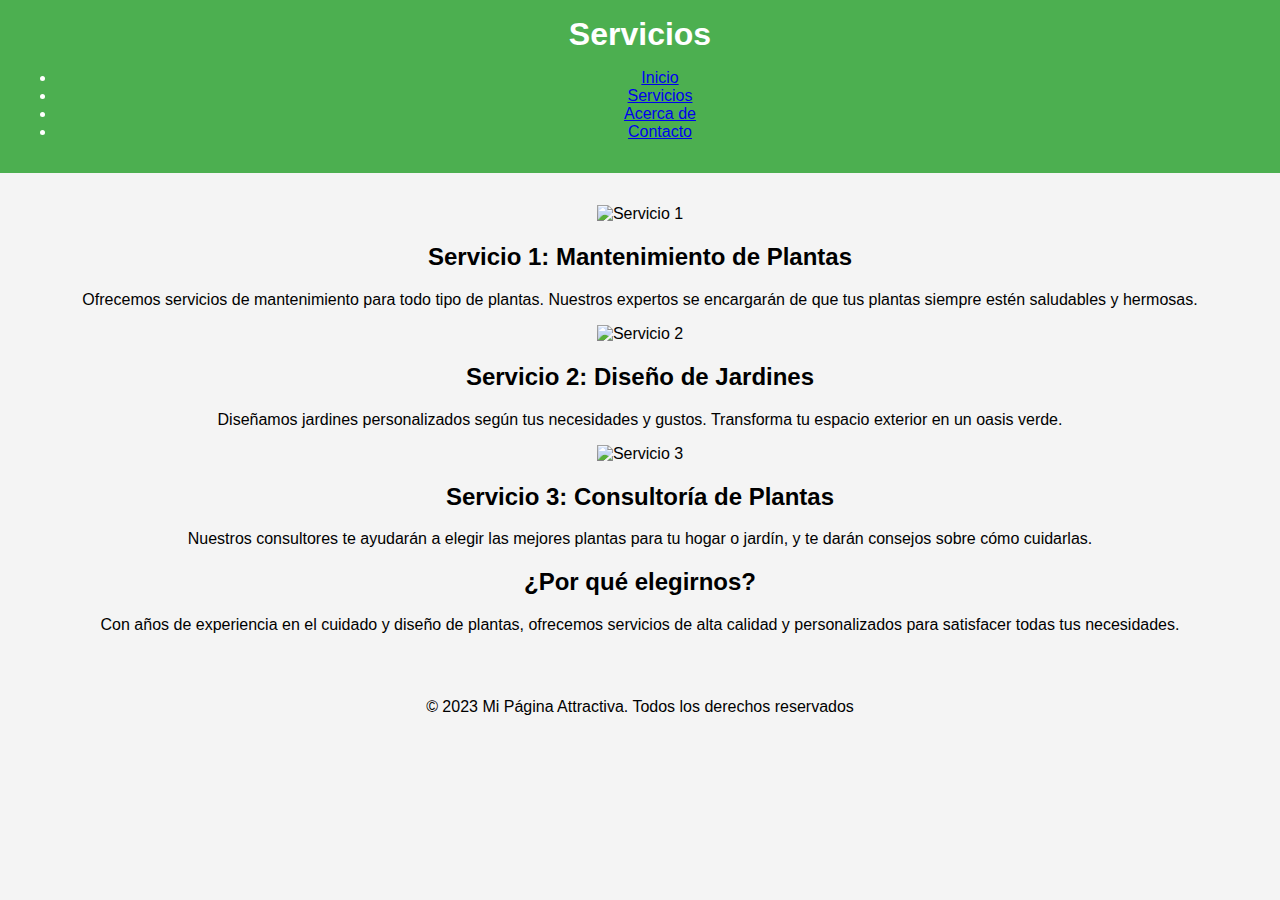
==== servicios.html @ 63a1dcb8 "Add files via upload" ====
<!DOCTYPE html>
<html lang="es">
<head>
    <meta charset="UTF-8">
    <meta name="viewport" content="width=device-width, initial-scale=1.0">
    <title>Servicios - Mi Página de plantas</title>
    <link rel="stylesheet" href="styles.css">
</head>
<body>
    <header>
        <h1>Servicios</h1>
        <nav>
            <ul>
                <li><a href="index.html">Inicio</a></li>
                <li><a href="servicios.html">Servicios</a></li>
                <li><a href="#">Acerca de</a></li>
                <li><a href="#">Contacto</a></li>
            </ul>
        </nav>
    </header>
    <main>
        <section class="cards">
            <div class="card">
                <img src="https://cdn.wallapop.com/images/10420/h7/xx/__/c10420p1041265756/i5084395119.jpg?pictureSize=W640.jpg" alt="Servicio 1" onerror="this.onerror=null; this.src='https://via.placeholder.com/150';">
                <h2>Servicio 1: Mantenimiento de Plantas</h2>
                <p>Ofrecemos servicios de mantenimiento para todo tipo de plantas. Nuestros expertos se encargarán de que tus plantas siempre estén saludables y hermosas.</p>
            </div>
            <div class="card">
                <img src="https://cdn.wallapop.com/images/10420/h7/xx/__/c10420p1041265756/i5084395119.jpg?pictureSize=W640" alt="Servicio 2" onerror="this.onerror=null; this.src='https://via.placeholder.com/150';">
                <h2>Servicio 2: Diseño de Jardines</h2>
                <p>Diseñamos jardines personalizados según tus necesidades y gustos. Transforma tu espacio exterior en un oasis verde.</p>
            </div>
            <div class="card">
                <img src="https://cdn.wallapop.com/images/10420/h7/xx/__/c10420p1041265756/i5084395119.jpg?pictureSize=W640" alt="Servicio 3" onerror="this.onerror=null; this.src='https://via.placeholder.com/150';">
                <h2>Servicio 3: Consultoría de Plantas</h2>
                <p>Nuestros consultores te ayudarán a elegir las mejores plantas para tu hogar o jardín, y te darán consejos sobre cómo cuidarlas.</p>
            </div>
        </section>
        <section class="important-info">
            <h2>¿Por qué elegirnos?</h2>
            <p>Con años de experiencia en el cuidado y diseño de plantas, ofrecemos servicios de alta calidad y personalizados para satisfacer todas tus necesidades.</p>
        </section>
    </main>
    <footer>
        <p>&copy; 2023 Mi Página Attractiva. Todos los derechos reservados</p>
    </footer>
    <script src="scripts.js"></script>
</body>
</html>
---- styles.css ----
body {
    font-family: Arial, sans-serif;
    margin: 0;
    padding: 0;
    background-color: #f4f4f4;
    text-align: center;
}

header {
    background-color: #4CAF50;
    color: white;
    padding: 1rem;
    text-align: center;
}

header h1 {
    margin: 0;
}

main {
    padding: 2rem;
}

input, button {
    padding: 10px;
    font-size: 16px;
    margin: 10px;
}

.result {
    margin-top: 20px;
    font-size: 18px;
}
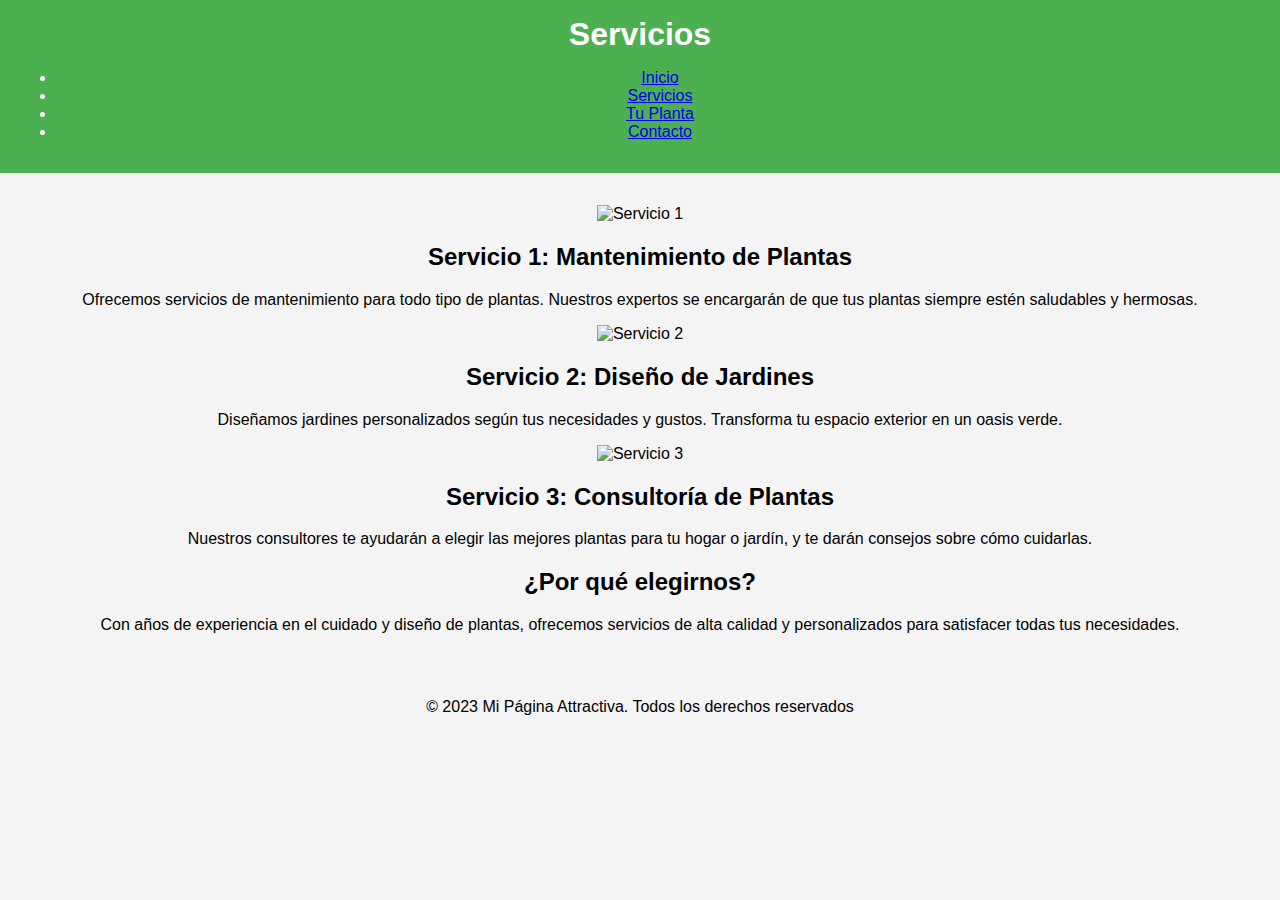
==== commit 0ac2e351: "Update servicios.html" ====
--- a/servicios.html
+++ b/servicios.html
@@ -13,7 +13,7 @@
             <ul>
                 <li><a href="index.html">Inicio</a></li>
                 <li><a href="servicios.html">Servicios</a></li>
-                <li><a href="#">Acerca de</a></li>
+                <li><a href="https://hannibal-caballero.github.io/consultas2/">Tu Planta</a></li>
                 <li><a href="#">Contacto</a></li>
             </ul>
         </nav>
